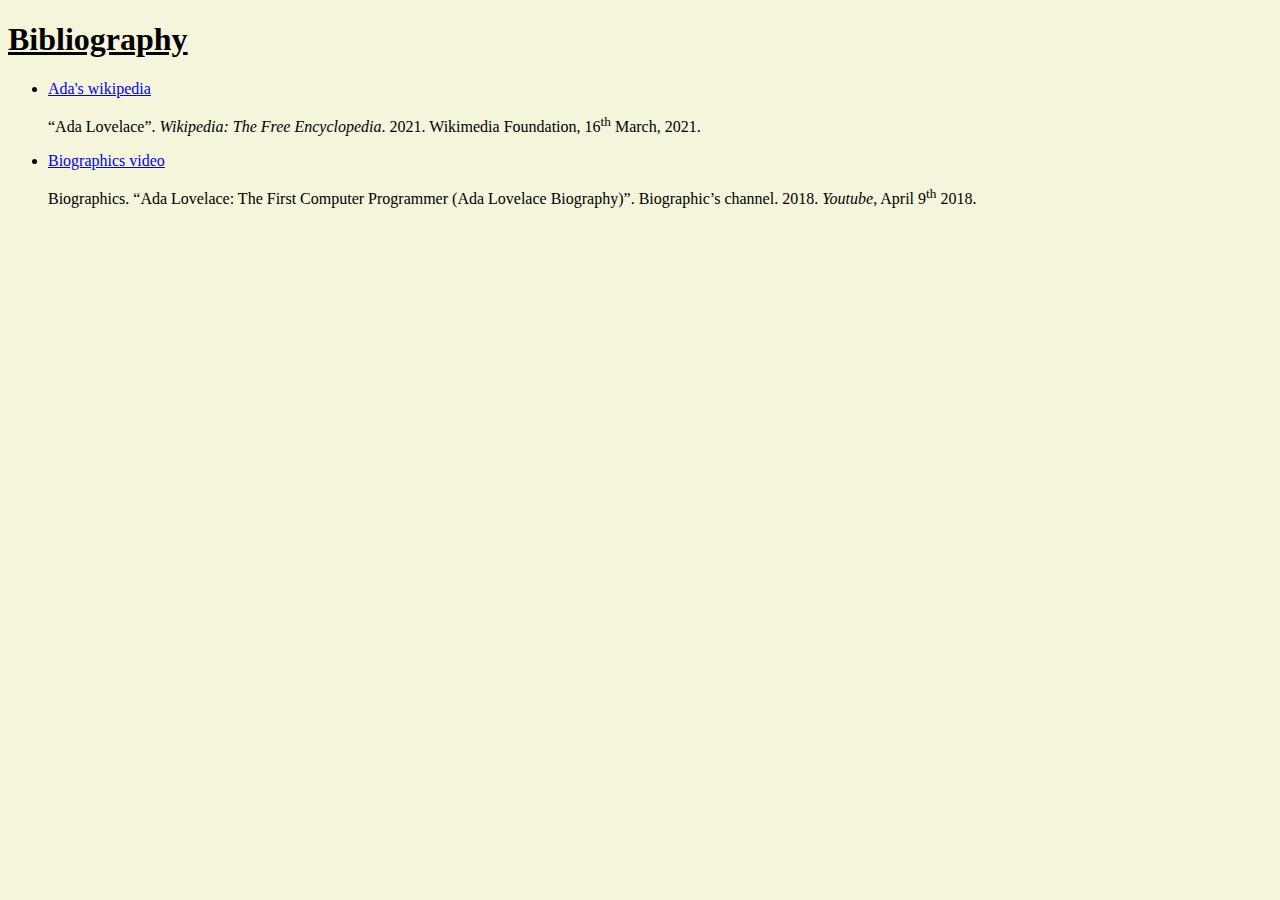
==== index2.html @ b54691e0 "Initial commit" ====
<!DOCTYPE html>
<html>
  <head>
    <meta charset="utf-8">
    <meta name="viewport" content="width=device-width">
    <title>Bibliography</title>
    <link href="style.css" rel="stylesheet" type="text/css" />
  </head>
  <body>
    <u><h1>Bibliography</h1></u>
    <ul>
      <li><a href="https://en.wikipedia.org/wiki/Ada_Lovelace"> Ada's wikipedia</a></li>
      <p>“Ada Lovelace”. <i>Wikipedia: The Free Encyclopedia</i>. 2021. Wikimedia Foundation, 16<sup>th</sup> March, 2021.</p>
      <li><a href="https://www.youtube.com/watch?v=IZptxisyVqQ">Biographics video</a></li>
      <p>Biographics. “Ada Lovelace: The First Computer Programmer (Ada Lovelace Biography)”. Biographic’s channel. 2018. <i>Youtube</i>, April 9<sup>th</sup> 2018.</p>
    </ul>
    <script src="script.js"></script>
  </body>
</html>
---- style.css ----
body {
  background-color: beige;
}

.header {
  text-align: center;
}

.link-title {
  color: lightcoral
}

.engine {
  width: 30%;
  height: 30%;
  display: block;
  margin-left: auto;
  margin-right: auto;
}

.comment-1 {
  text-align: center;
}

.footer {
  text-align: center;
  border: 10px soild black;
  background-color: wheat;
}

.ada-father {
  height: 300px;
}

.image-2 {
  height: 20%;
  width: 20%;
  display: block;
  margin-left: auto;
  margin-right: auto;
}

.image-1 {
  height: 25%;
  width: 25%;
  display: block;
  margin-left: auto;
  margin-right: auto;
}

.text-comment {
  text-align: center;
}

.box {
  border: 5px;
  width: 900px;
  background-color: antiquewhite;
  margin: auto;
}

.button-div {
  display: block;
  margin: auto;
  width: 370px;
}

#early-1 {
  display: none;
}

#early-2 {
  display: none;
}

#early-img {
  display: none;
}

#adult-1 {
  display: none;
}

#adult-2 {
  display: none;
}

#adult-img {
  display: none;
}

#adult-comment {
  display: none;
}

#later-1 {
  display: none;
}

#later-2 {
  display: none;
}

#later-img {
  display: none;
}

#impact {
  display: none;
}

#impact-1 {
  display: none;
}

#links {
  display: none;
}

#text-1 {
  text-align: center;
}
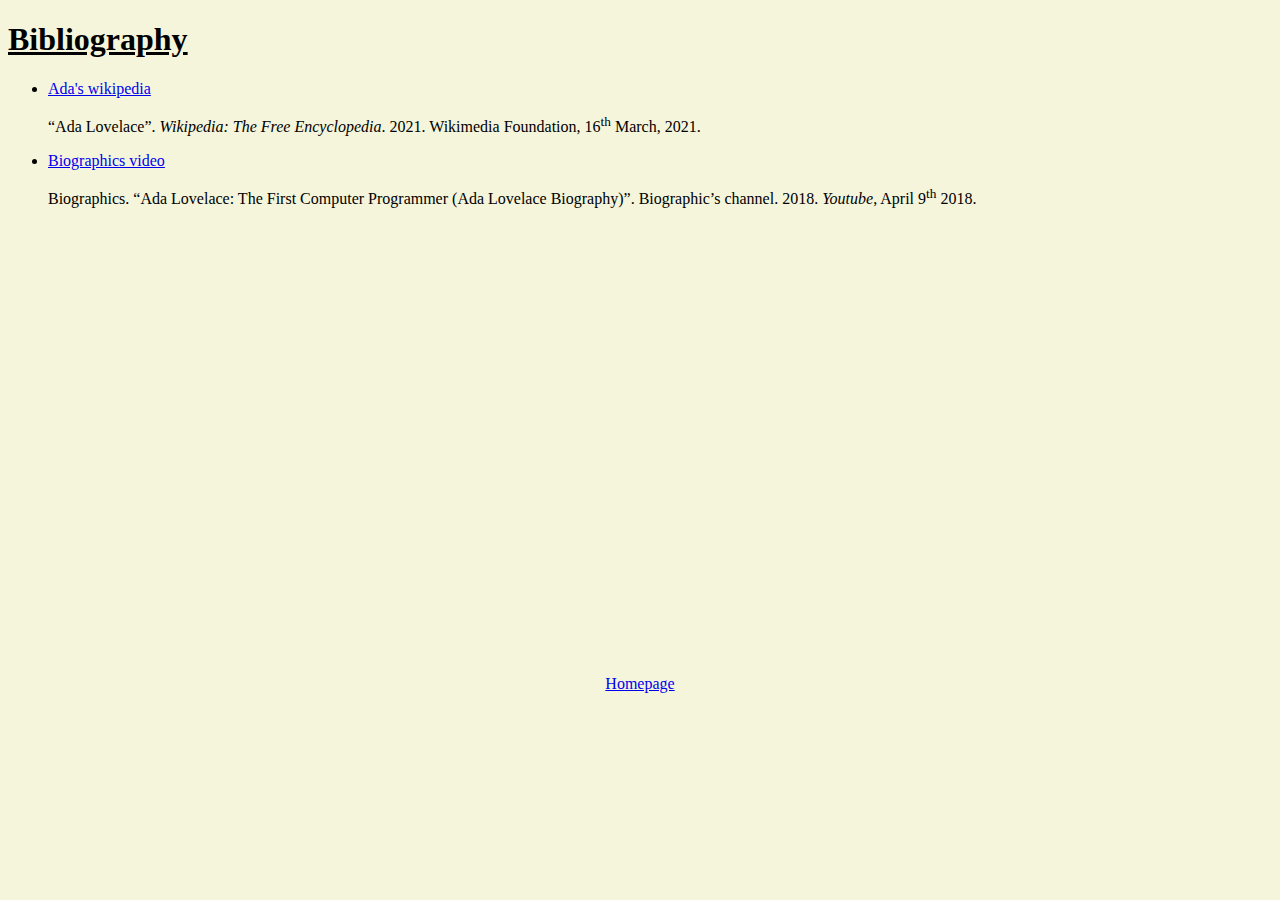
==== commit b705d25c: "Added link back to homepage" ====
--- a/index2.html
+++ b/index2.html
@@ -14,6 +14,9 @@
       <li><a href="https://www.youtube.com/watch?v=IZptxisyVqQ">Biographics video</a></li>
       <p>Biographics. “Ada Lovelace: The First Computer Programmer (Ada Lovelace Biography)”. Biographic’s channel. 2018. <i>Youtube</i>, April 9<sup>th</sup> 2018.</p>
     </ul>
+    <div class ="homepage-div">
+      <a href ="https://assignment-4.nathantempleton.repl.co/">Homepage</a>
+      </div>
     <script src="script.js"></script>
   </body>
 </html>--- a/style.css
+++ b/style.css
@@ -7,7 +7,38 @@
 }
 
 .link-title {
-  color: lightcoral
+  color: lightcoral;
+}
+
+.homepage-div {
+  position: relative;
+  top: 450px;
+  text-align: center;
+}
+
+.home-div {
+  position: relative;
+  top: 260px;
+  text-align: center;
+}
+
+.time-img {
+  float: right;
+  width: 300px;
+  height: 300px;
+}
+
+.time-div {
+  position: sticky;
+  top: 0;
+}
+
+.time-header {
+  border-radius: 15px;
+  width: 6%;
+  padding: 5px;
+  border: 2px solid black;
+  background-color: lightcyan;
 }
 
 .engine {
@@ -16,6 +47,7 @@
   display: block;
   margin-left: auto;
   margin-right: auto;
+  border: 3px solid black;
 }
 
 .comment-1 {
@@ -38,6 +70,7 @@
   display: block;
   margin-left: auto;
   margin-right: auto;
+  border: 3px solid black;
 }
 
 .image-1 {
@@ -46,6 +79,7 @@
   display: block;
   margin-left: auto;
   margin-right: auto;
+  border: 3px solid black;
 }
 
 .text-comment {
@@ -63,6 +97,36 @@
   display: block;
   margin: auto;
   width: 370px;
+}
+
+#button-1 {
+  border-radius: 15px;
+  border: 2px solid blue;
+  background-color: rgb(81, 191, 228);
+}
+
+#button-2 {
+  border-radius: 15px;
+  border: 2px solid red;
+  background-color: lightcoral;
+}
+
+#button-3 {
+  border-radius: 15px;
+  border: 2px solid yellow;
+  background-color: lightgoldenrodyellow;
+}
+
+#button-4 {
+  border-radius: 15px;
+  border: 2px solid orange;
+  background-color: lightsalmon;
+}
+
+#button-5 {
+  border-radius: 15px;
+  border: 2px solid green;
+  background-color: lightgreen;
 }
 
 #early-1 {
@@ -119,4 +183,7 @@
 
 #text-1 {
   text-align: center;
+  border: groove black;
+  width: 300px;
+  margin: auto;
 }
